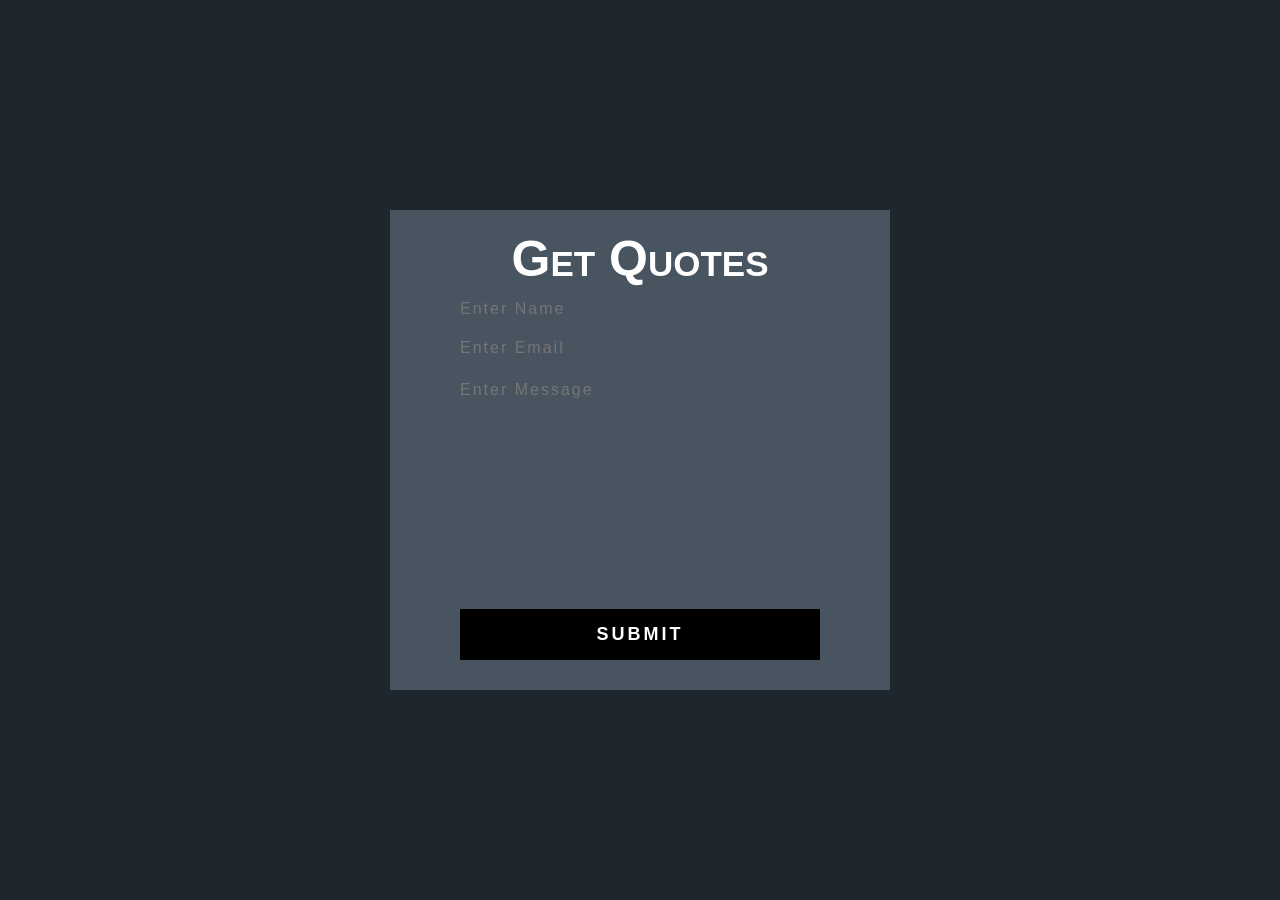
==== GetQuotesForm.html @ 67086eea "Initial Commit" ====
<!DOCTYPE html>
<html lang="en">
<head>
    <meta charset="UTF-8">
    <meta http-equiv="X-UA-Compatible" content="IE=edge">
    <meta name="viewport" content="width=device-width, initial-scale=1.0">
    <title>Get Quotes Form</title>
    <link rel="stylesheet" href="./css/Variables.css">
    <link rel="stylesheet" href="./css/GlobalStyles.css">
    <link rel="stylesheet" href="./css/GetQuotesFormStyles.css">
</head>
<body>
    <div class="alignment main">
        <h1 class="heading">G<span>et</span> Q<span>uotes</span></h1>
        <div class="form">
            <ul>
                <form action="\" method="post">
                    <div class="input-textboxes">
                        <li id="name">
                            <input type="text" placeholder="Enter Name" name="" class="textbox" required>
                            <span class="input-border"></span>
                        </li>
                        <li id="email">
                            <input type="email" placeholder="Enter Email" name="" class="textbox" required>
                            <span class="input-border"></span>
                        </li>
                        <li id="message">
                            <textarea name="" cols="30" rows="10" placeholder="Enter Message" class="textbox"></textarea>
                            <span class="input-border"></span>
                        </li>
                    </div>
                    <div class="button-block">
                        <button type="submit" class="button">Submit</button>
                    </div>
                </form>
            </ul>
        </div>
    </div>
</body>
</html>
---- css/Variables.css ----
:root {
    --bg-color: #1e272e;
    --fg-color: #485460;
    --primary-color: #000000;
    --secondary-color: #ffffff;
    --font-family: Arial, Helvetica, sans-serif;
}
---- css/GlobalStyles.css ----
/* Body Styles */
* {
    margin: 0;
    padding: 0;
    box-sizing: border-box;
    font-family: var(--font-family);
}

body {
    background-color: var(--bg-color);
    color: var(--secondary-color);
}

/* Main Div */
.main {
    width: 500px;
    height: auto;
    background-color: var(--fg-color);
    padding: 20px;
}

/* Main Div Alignment */
.alignment {
    position: absolute;
    top: 50%;
    left: 50%;
    -ms-transform: translate(-50%, -50%);
    -webkit-transform: translate(-50%, -50%);
    transform: translate(-50%, -50%);
}

/* Heading Styles */
.heading {
    text-align: center;
    font-family: Arial, Helvetica, sans-serif;
    font-size: 50px;
    text-transform: uppercase;
}

.heading span {
    font-size: 35px;
}

/* List Styles */
ul {
    text-decoration: none;
    list-style: none;
    margin: 10px 50px;
}

/* Input Textbox Styles */
.textbox {
    font-size: 18px;
    display: block;
    width: 100%;
    height: 100%;
    background: transparent;
    background-image: none;
    border: none;
    color: var(--secondary-color);
    letter-spacing: 2px;
}

.textbox:focus {
    outline: 0;
}

.input-textboxes {
    display: inline-block;
    width: 100%;
    text-align: center;
}

.input-border {
    display: inline-block;
    width: 0px;
    height: 2px;
    background: #FEC938;
    position: relative;
    top: -10px;
    -webkit-transition: all ease-in-out 0.5s;
    -o-transition: all ease-in-out 0.5s;
    -moz-transition: all ease-in-out 0.5s;
    transition: all ease-in-out 0.5s;
}

.textbox:hover, .textbox:active, .textbox:focus {
    outline: none;
}

.textbox:hover+.input-border, .textbox:active+.input-border,  .textbox:focus+.input-border {
    width: 100%;
}

.textbox::placeholder {
    font-size: 16px;
    font-weight: 500;
}

/* Buttons Styles */
.button-block {
    display: flex;
    width: 100%;
    height: 100%;
    text-align: center;
    column-gap: 10px;
}

.button {
    border: 0;
    outline: none;
    border-radius: 0;
    padding: 15px;
    width: 100%;
    font-size: 18px;
    font-weight: bold;
    text-transform: uppercase;
    letter-spacing: 3px;
    background: var(--primary-color);
    color: var(--secondary-color);
}

.button:hover, button:focus {
    -webkit-transition: all ease .5s;
    -o-transition: all ease .5s;
    -moz-transition: all ease .5s;
    transition: all ease .5s;
    background: var(--secondary-color);
    color: var(--primary-color);
}
---- css/GetQuotesFormStyles.css ----
/* Input Textbox Styles */
#first-name, #last-name, #email, #password {
    margin-bottom: 5px;
}

#message textarea {
    resize: none;
}
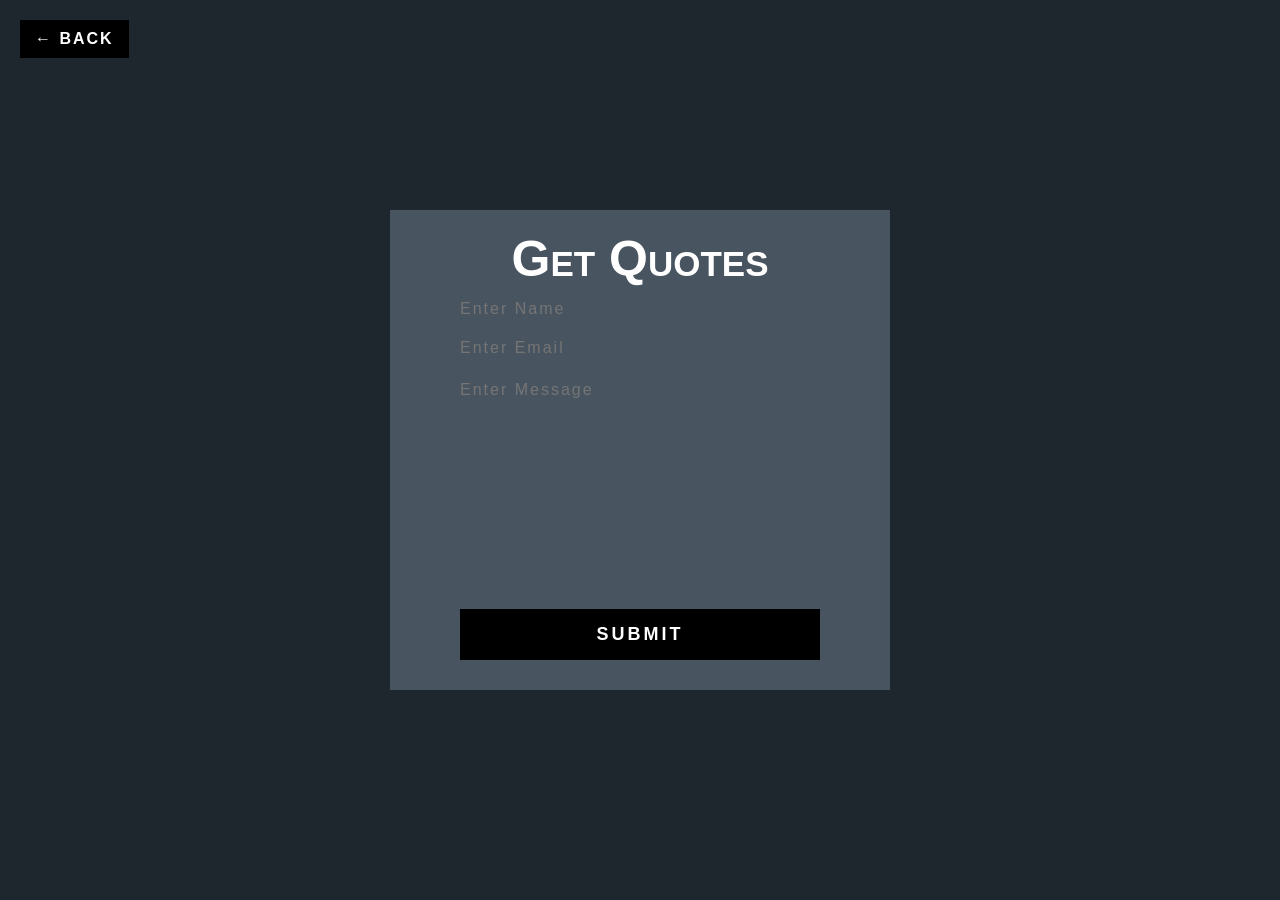
==== commit 51aa4771: "fixes" ====
--- a/GetQuotesForm.html
+++ b/GetQuotesForm.html
@@ -10,6 +10,11 @@
     <link rel="stylesheet" href="./css/GetQuotesFormStyles.css">
 </head>
 <body>
+    <div>
+        <a href="./index.html">
+            <button class="back-button">&#8592; Back</button>
+        </a>
+    </div>
     <div class="alignment main">
         <h1 class="heading">G<span>et</span> Q<span>uotes</span></h1>
         <div class="form">
--- a/css/GlobalStyles.css
+++ b/css/GlobalStyles.css
@@ -97,6 +97,13 @@
     font-weight: 500;
 }
 
+input[type="date"]::-webkit-datetime-edit-year-field,
+input[type="date"]::-webkit-datetime-edit-month-field,
+input[type="date"]::-webkit-datetime-edit-day-field,
+input[type="date"]::-webkit-datetime-edit-text {
+    color: #757575;
+}
+
 /* Buttons Styles */
 .button-block {
     display: flex;
@@ -129,3 +136,17 @@
     color: var(--primary-color);
 }
 
+/* Back Button Styles */
+.back-button {
+    border: 0;
+    outline: none;
+    margin: 20px;
+    padding: 10px 15px;
+    font-size: 16px;
+    font-weight: bold;
+    text-transform: uppercase;
+    letter-spacing: 2px;
+    background: var(--primary-color);
+    color: var(--secondary-color);
+    cursor: pointer;
+}
